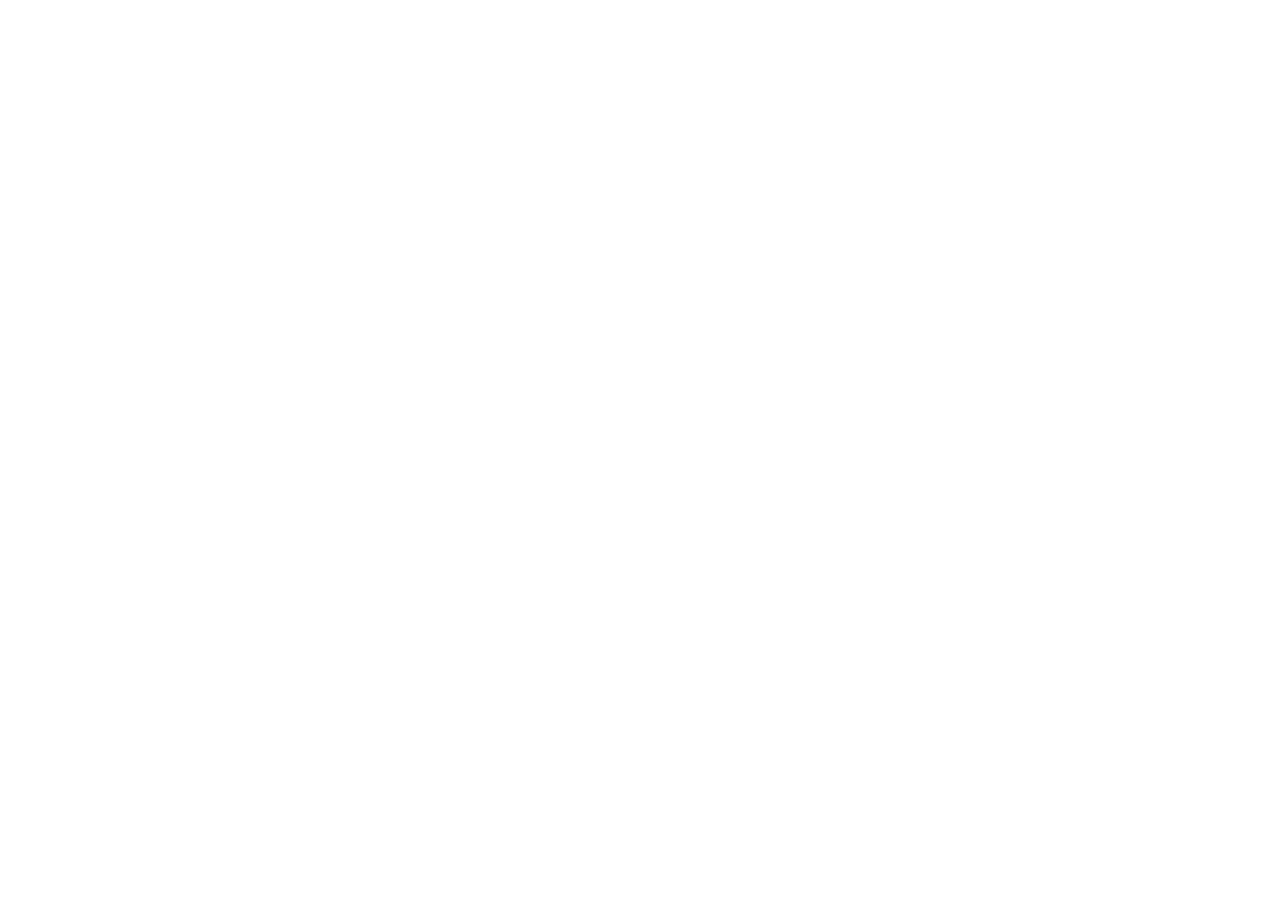
==== index.html @ cf20fad0 "Inicjalizacja projektu - dodanie index.html i style.css z podstawową strukturą" ====
<!DOCTYPE html>
<html lang="pl">
<head>
    <meta charset="UTF-8">
    <meta name="viewport" content="width=device-width, initial-scale=1.0">
    <title>Moja strona</title>
</head>
<body>
    
</body>
</html>
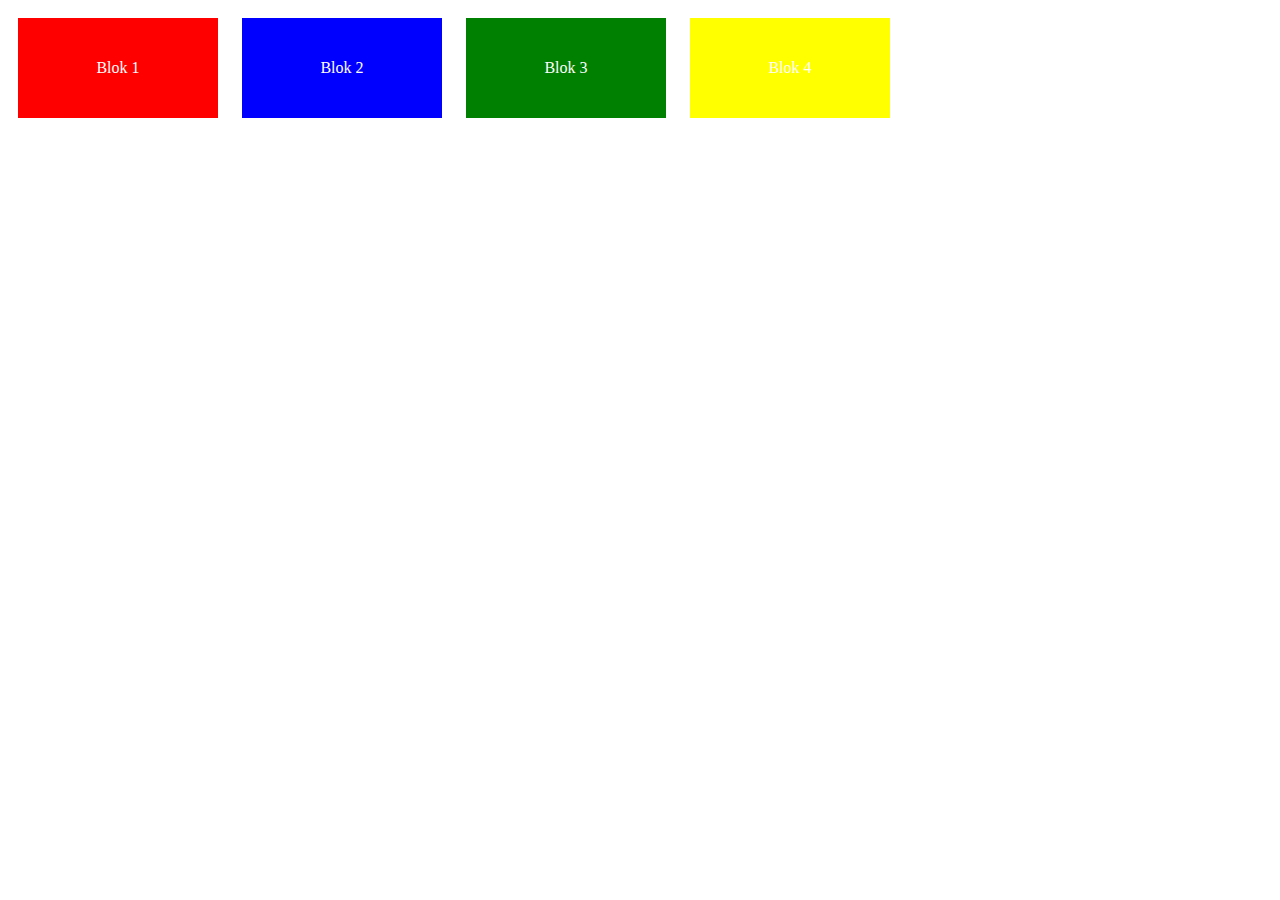
==== commit 42c5e6ba: "Ustawienie stylów dla tekstu - kolor i rozmiar czcionki" ====
--- a/index.html
+++ b/index.html
@@ -1,11 +1,18 @@
 <!DOCTYPE html>
 <html lang="pl">
+
 <head>
     <meta charset="UTF-8">
     <meta name="viewport" content="width=device-width, initial-scale=1.0">
     <title>Moja strona</title>
+    <link rel="stylesheet" href="style.css">
 </head>
+
 <body>
-    
+    <div class="blok1">Blok 1</div>
+    <div class="blok2">Blok 2</div>
+    <div class="blok3">Blok 3</div>
+    <div class="blok4">Blok 4</div>
 </body>
+
 </html>--- a/style.css
+++ b/style.css
@@ -0,0 +1,26 @@
+.blok1, .blok2, .blok3, .blok4 {
+    width: 200px;
+    height: 100px;
+    margin: 10px;
+    display: inline-block;
+    color: white;
+    font-size: 16px;
+    text-align: center;
+    line-height: 100px;
+}
+
+.blok1 {
+    background-color: red;
+}
+
+.blok2 {
+    background-color: blue;
+}
+
+.blok3 {
+    background-color: green;
+}
+
+.blok4 {
+    background-color: yellow;
+}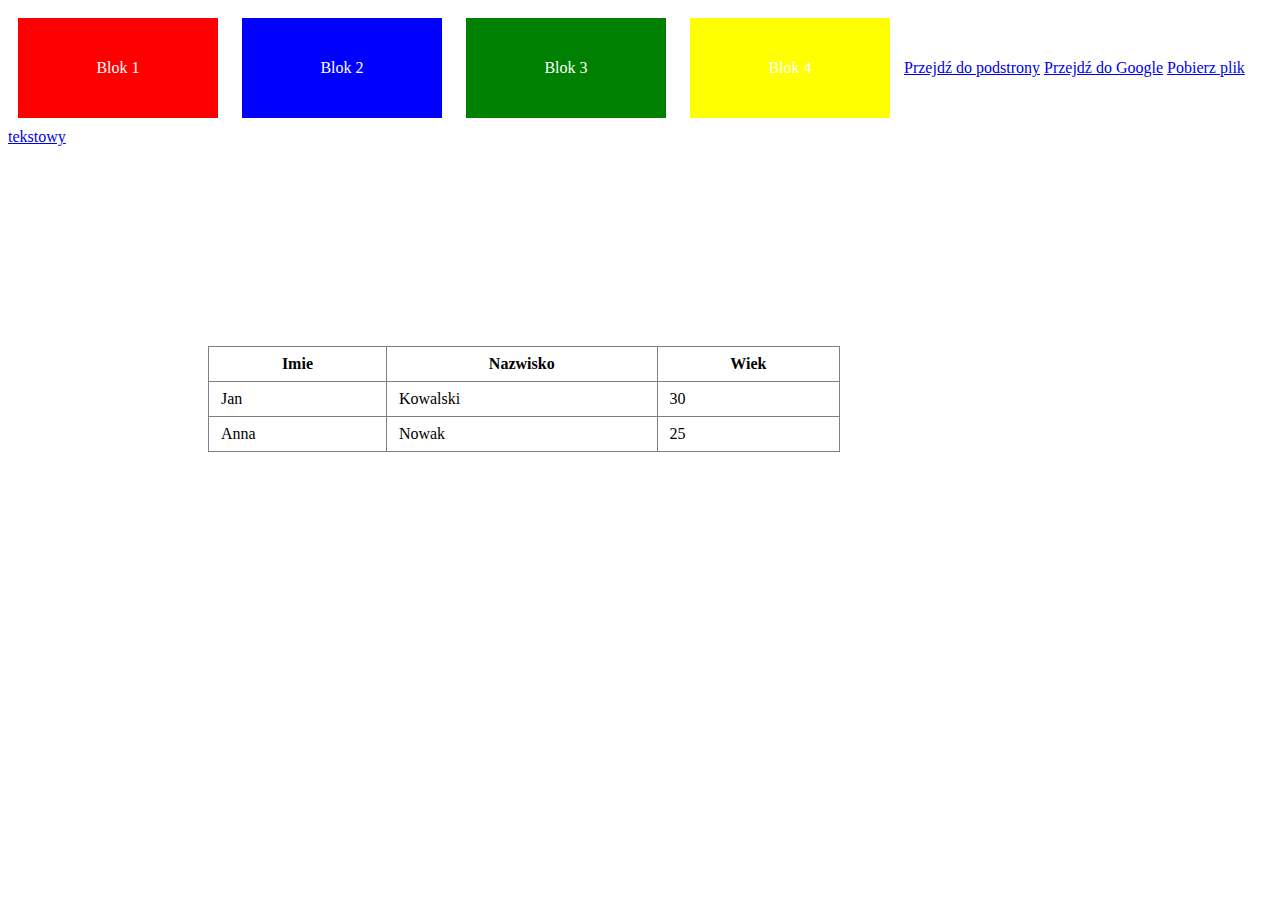
==== commit 89bc8f08: "Dodanie linku do pobrania pliku tekstoweg" ====
--- a/index.html
+++ b/index.html
@@ -13,6 +13,25 @@
     <div class="blok2">Blok 2</div>
     <div class="blok3">Blok 3</div>
     <div class="blok4">Blok 4</div>
+    <a href="podstrona.html">Przejdź do podstrony</a>
+    <a href="https://www.google.com" target="_blank">Przejdź do Google</a>
+    <a href="dokument.txt" download>Pobierz plik tekstowy</a>
+    <table border="1">
+        <tr>
+            <th>Imie</th>
+            <th>Nazwisko</th>
+            <th>Wiek</th>
+            </tr>
+        <tr>
+            <td>Jan</td>
+            <td>Kowalski</td>
+            <td>30</td>
+        </tr>
+        <tr>
+            <td>Anna</td>
+            <td>Nowak</td>
+            <td>25</td>
+    </table>
 </body>
 
 </html>--- a/style.css
+++ b/style.css
@@ -23,4 +23,19 @@
 
 .blok4 {
     background-color: yellow;
+}
+img {
+    width: 200px;
+    height: auto;
+    margin: 10px;
+}
+
+table {
+    width: 50%;
+    border-collapse: collapse;
+    margin: 200px;
+}
+th, td {
+    padding: 8px 12px;
+    text-allign: left;
 }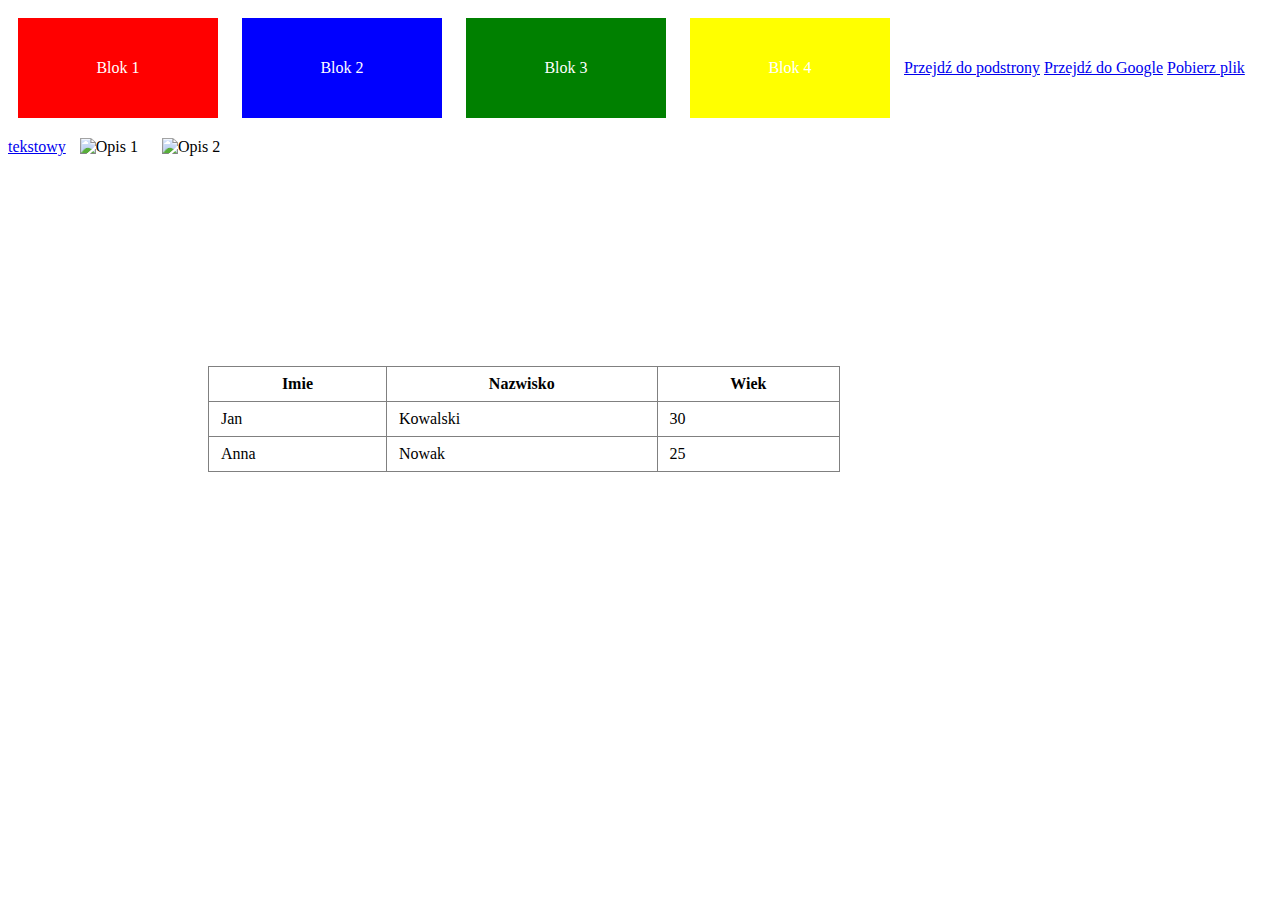
==== commit 056197fc: "gh" ====
--- a/index.html
+++ b/index.html
@@ -16,6 +16,8 @@
     <a href="podstrona.html">Przejdź do podstrony</a>
     <a href="https://www.google.com" target="_blank">Przejdź do Google</a>
     <a href="dokument.txt" download>Pobierz plik tekstowy</a>
+    <img src="https://pixabay.com/get/g73781cecf7eab0433cc7aeedaad9426b77d952c46317305cfb969f7ad43b9f83a697a71e1e3d460d0d86768a8a6aa05a_1280.jpg" alt="Opis 1">
+    <img src="https://pixabay.com/get/gb4fe3cc62dd3994be6fe9bcbc113ec67fc52b744e942099cbab1f2ac6d4e989174f8b47c71dec77feb5fed0834cf125c_1280.jpg" alt="Opis 2">
     <table border="1">
         <tr>
             <th>Imie</th>
